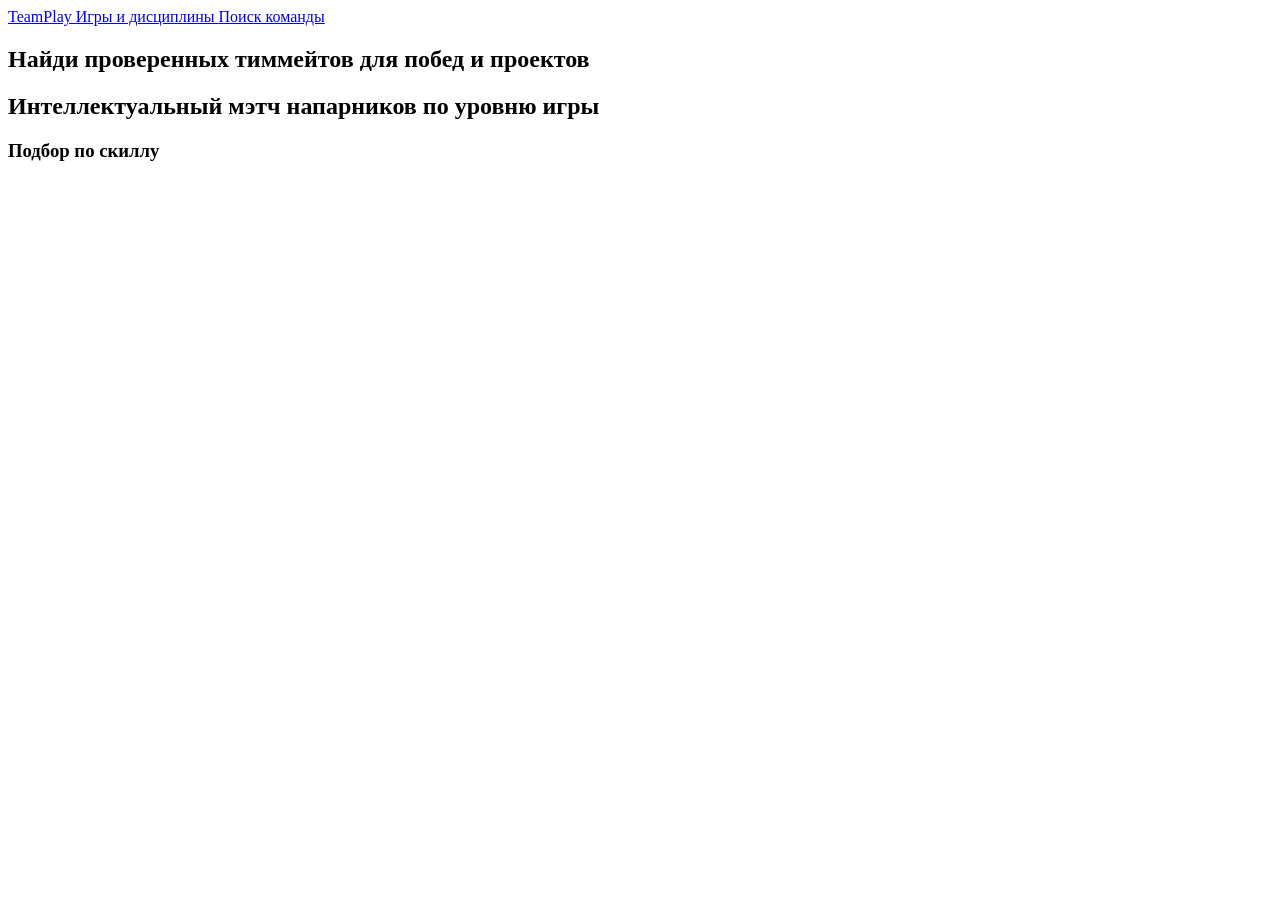
==== index.html @ e9635e3e "Add student website" ====
<!DOCTYPE html>
<html lang="ru">
<head>
<meta charset="UTF-8"> 
<meta name="viewport" content="width=device-width, initial-scale=1.0">
<title> TeamPlay </title>
  <link rel="stylesheet" href="css/style.css">
</head> 
<body>       
    <header>
    <nav>
    <a class="button" href="index.html" aria-current="page"> TeamPlay </a>      
    <a class="button" href="games.html"> Игры и дисциплины </a>
    <a   class="button" href="teams.html"> Поиск команды </a>
    </nav>
  </header>
  <main>       
    <section class="hero"> 
        <h1> Найди проверенных тиммейтов для побед и проектов </h1>
    </section>
    <section class="play">
        <h2> Интеллектуальный мэтч напарников по уровню игры</h2>
    </section>
    <section class="team">
    <h3>  Подбор по скиллу </h3>
    </section>
  </main>
</body>
</html>
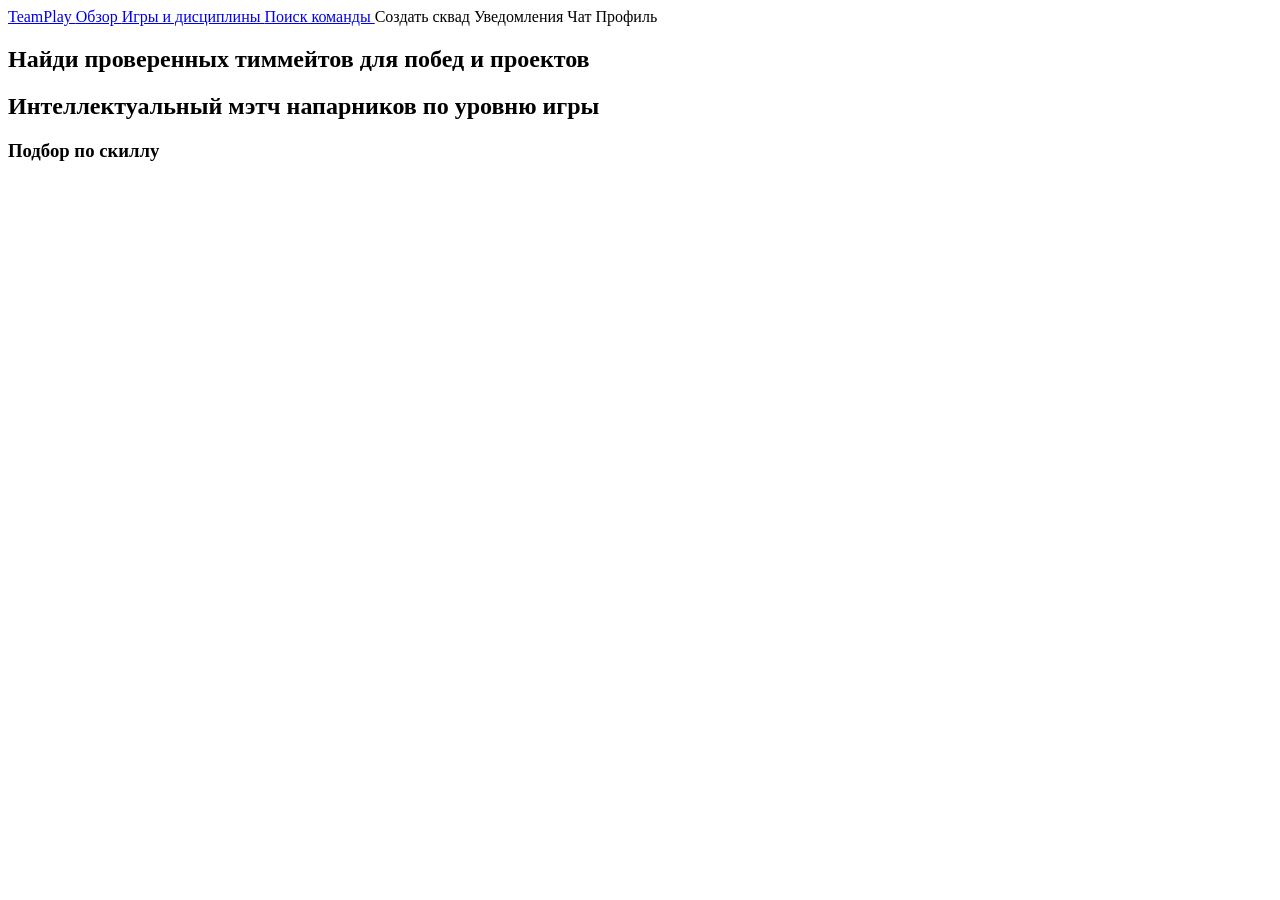
==== commit 9d05036b: "22" ====
--- a/index.html
+++ b/index.html
@@ -9,9 +9,14 @@
 <body>       
     <header>
     <nav>
-    <a class="button" href="index.html" aria-current="page"> TeamPlay </a>      
+    <a class="button" href="index.html" aria-current="page"> TeamPlay </a>  
+     <a class="button" href="games.html">Обзор </a>
     <a class="button" href="games.html"> Игры и дисциплины </a>
     <a   class="button" href="teams.html"> Поиск команды </a>
+    <span class="button">Создать сквад</span>
+    <span class="button">Уведомления</span>
+    <span class="button">Чат</span>
+     <span class="button">Профиль</span>
     </nav>
   </header>
   <main>       
--- a/css/style.css
+++ b/css/style.css
@@ -0,0 +1,8 @@
+.karkas {
+    padding: 50px;
+    background: #3C0673
+}
+.matras {
+    padding: 50px;
+    background: #3C0673
+}
